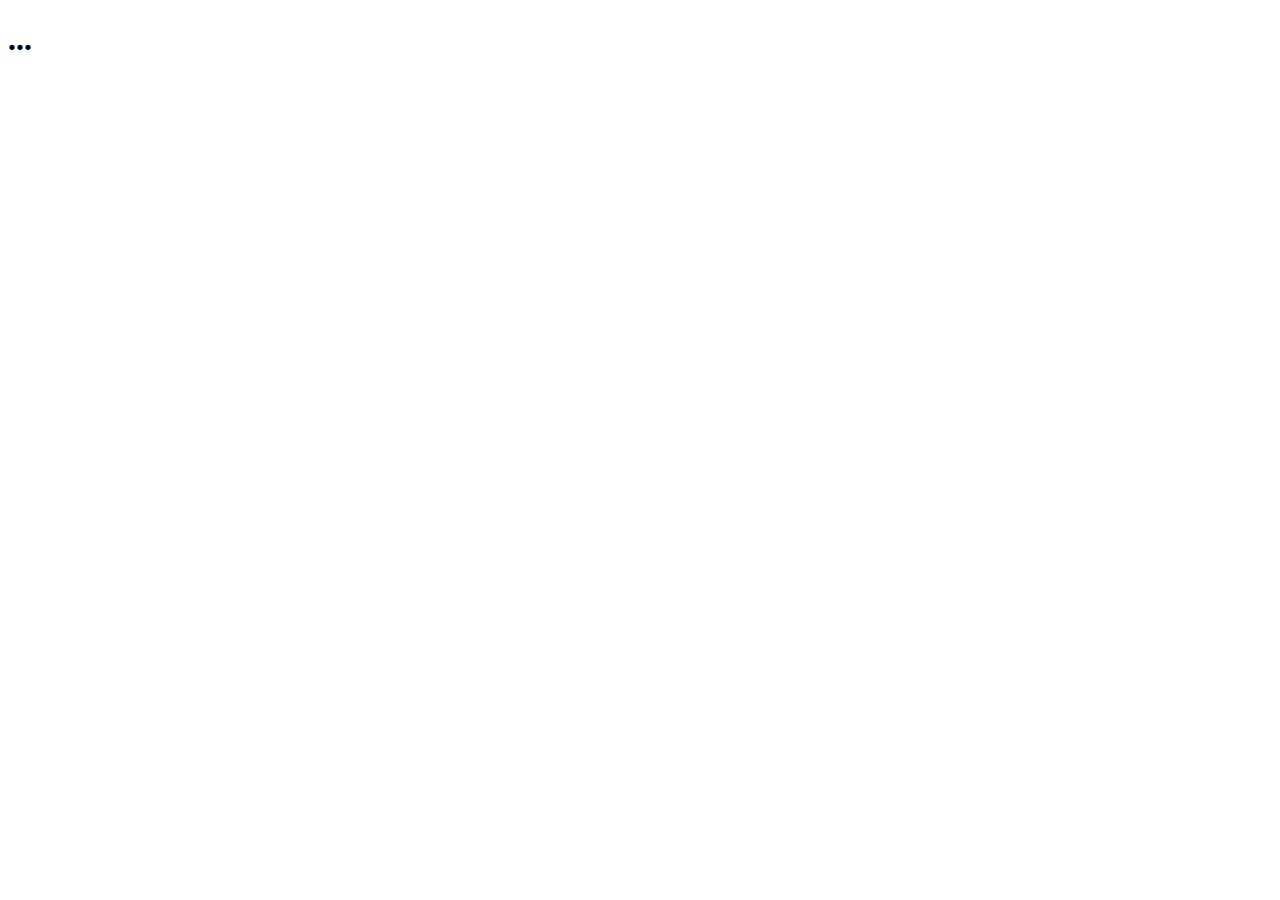
==== EclipseWorkspace/ShadowRunner/assets/www/html/index.html @ 0b8a456c "setup eclipse workspace (Kepla version used). Added cordova config (res/xml). AndroidManifest update" ====
<!DOCTYPE HTML>
<html>
	<head>
		<title>ShadowRunner</title>
		<script type="text/javascript" src="../js/cordova.js"></script>
		<script type="text/javascript">
			/** Called when phonegap javascript is loaded */
			function onDeviceReady(){
				document.getElementById("shadow-runner-title").innerHTML ="ShadowRunner! Loaded PhoneGap Framework!";
			}
			
			/** Called when browser load this page*/
			function init(){
				document.addEventListener("deviceready", onDeviceReady, false);
			}
		</script>
	</head>
	<body onLoad="init()">
		<h1 id="shadow-runner-title">...</h1>
	</body>
</html>
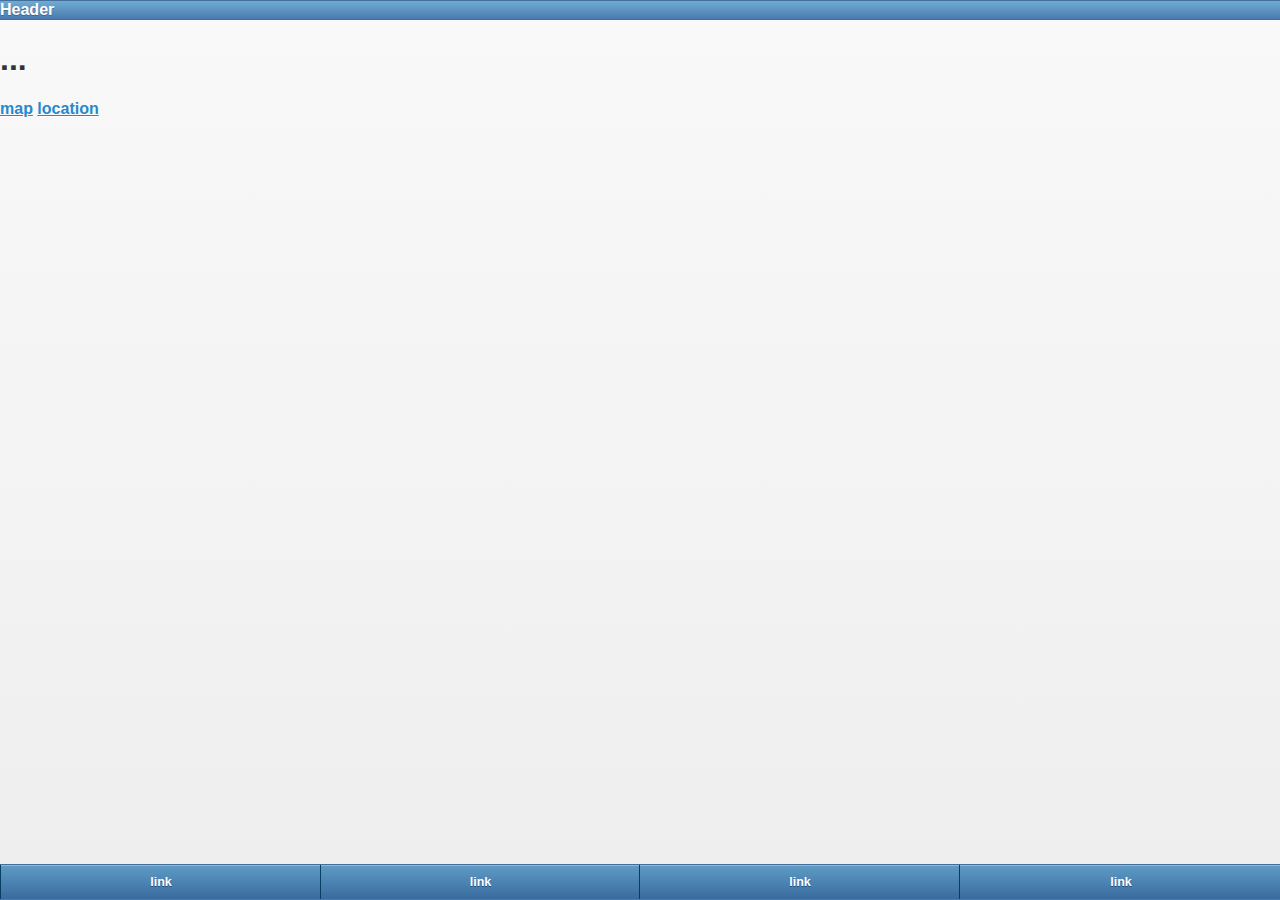
==== commit b883717e: "retesting framework alterd main load page - ondeviceready is only ever run once when the framework i" ====
--- a/EclipseWorkspace/ShadowRunner/assets/www/html/index.html
+++ b/EclipseWorkspace/ShadowRunner/assets/www/html/index.html
@@ -3,6 +3,12 @@
 	<head>
 		<title>ShadowRunner</title>
 		<script type="text/javascript" src="../js/cordova.js"></script>
+		<!--jquery mobile includes -->
+		<link rel="stylesheet" href="../css/jquery.mobile-1.3.1.css" />
+	
+		 <script type="text/javascript" src="../js/jquery-1.10.2.min.js"></script>
+		 <script type="text/javascript" src="../js/jquery.mobile-1.3.1.min.js"></script>
+
 		<script type="text/javascript">
 			/** Called when phonegap javascript is loaded */
 			function onDeviceReady(){
@@ -16,6 +22,23 @@
 		</script>
 	</head>
 	<body onLoad="init()">
-		<h1 id="shadow-runner-title">...</h1>
+	<!-- jquery mobile initial page -->
+	<div data-role="page" id="index">
+    	<div data-role="header" data-theme="b">Header</div>
+    	<div data-role="content" style="padding:0;">
+      		<h1 id="shadow-runner-title">...</h1>
+			<a href="shadowmap.html">map</a>
+			<a href="mylocation.html">location</a>
+    	</div>
+    	<div data-role="footer" data-position="fixed" data-theme="b">
+    		 <div data-role="navbar">
+        	<ul>
+	            <li><a href="#">link</a></li>
+	            <li><a href="#">link</a></li>
+	            <li><a href="#">link</a></li>
+	            <li><a href="#">link</a></li>
+            </ul>
+    	</div>
+	</div>
 	</body>
 </html>